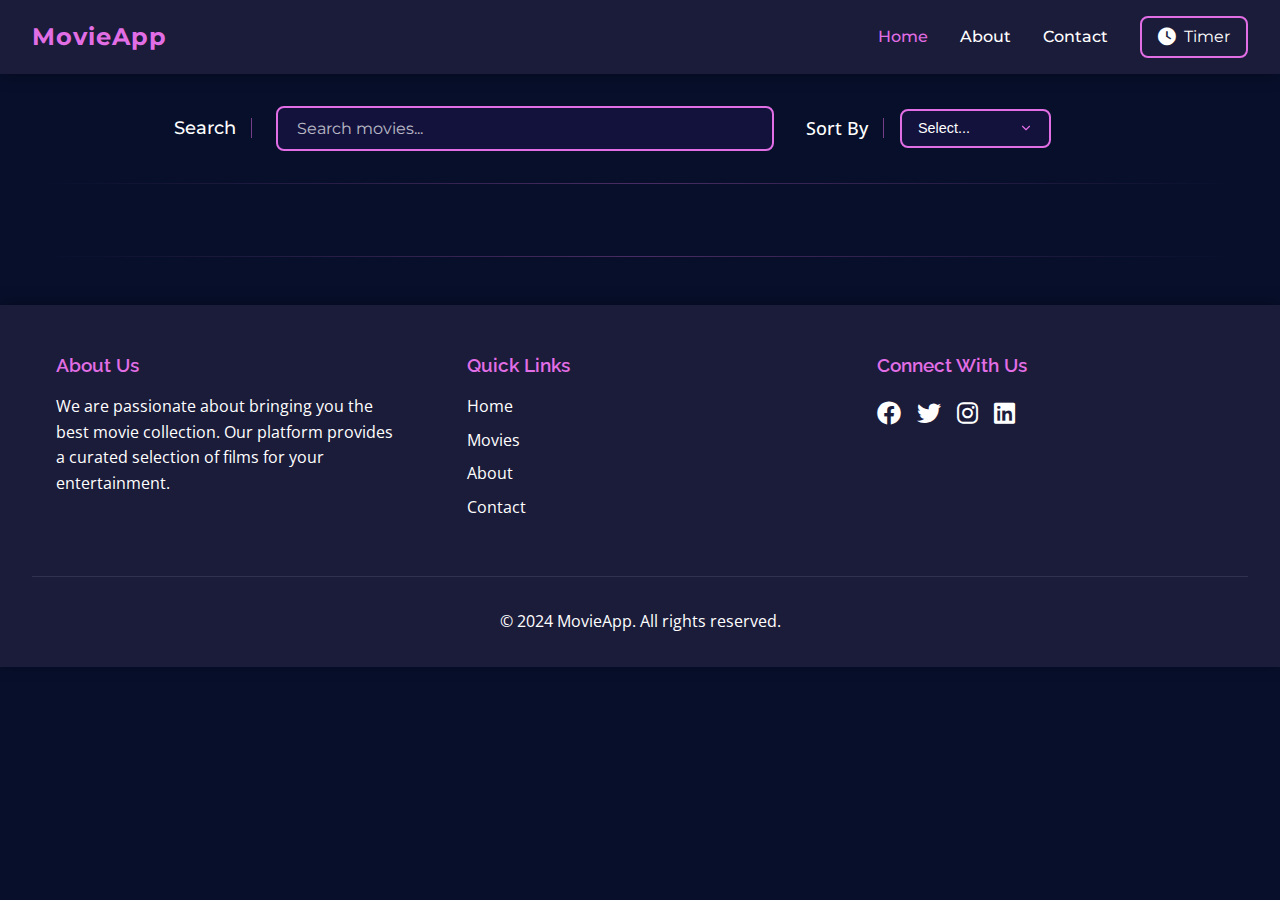
==== index.html @ 38003e54 "feat: Add timer modal with close button and navigation integration" ====
<!DOCTYPE html>
<html lang="en">
  <head>
    <meta charset="UTF-8" />
    <meta name="viewport" content="width=device-width, initial-scale=1.0" />
    <title>Movie App</title>
    <link
      rel="stylesheet"
      href="https://cdnjs.cloudflare.com/ajax/libs/font-awesome/6.0.0/css/all.min.css"
    />
    <link rel="stylesheet" href="styles.css" />
  </head>
  <body>
    <nav class="navbar">
      <a href="#" class="nav-brand">MovieApp</a>
      <div class="nav-links">
        <a href="#" class="active">Home</a>
        <a href="#">About</a>
        <a href="#">Contact</a>
        <button id="timerButton" class="timer-button">
          <i class="fas fa-clock"></i>
          <span id="timerButtonText">Timer</span>
        </button>
      </div>
    </nav>

    <div class="search-sort-container">
      <div class="search-wrapper">
        <span class="search-label">Search</span>
        <input type="text" id="searchInput" placeholder="Search movies..." />
      </div>
      <div class="sort-container">
        <span class="sort-label">Sort By</span>
        <select class="sort-select" title="Sort movies by">
          <option value="">Select...</option>
          <option value="name">Name (A-Z)</option>
          <option value="name-desc">Name (Z-A)</option>
          <option value="year">Year (Oldest)</option>
          <option value="year-desc">Year (Newest)</option>
          <option value="director">Director (A-Z)</option>
        </select>
      </div>
    </div>

    <div class="content-divider"></div>

    <main>
      <div class="container"></div>
    </main>

    <div class="content-divider"></div>

    <footer class="footer">
      <div class="footer-content">
        <div class="footer-section">
          <h3>About Us</h3>
          <p>
            We are passionate about bringing you the best movie collection. Our
            platform provides a curated selection of films for your
            entertainment.
          </p>
        </div>
        <div class="footer-section">
          <h3>Quick Links</h3>
          <a href="#">Home</a>
          <a href="#">Movies</a>
          <a href="#">About</a>
          <a href="#">Contact</a>
        </div>
        <div class="footer-section">
          <h3>Connect With Us</h3>
          <div class="social-links">
            <a href="#"><i class="fab fa-facebook"></i></a>
            <a href="#"><i class="fab fa-twitter"></i></a>
            <a href="#"><i class="fab fa-instagram"></i></a>
            <a href="#"><i class="fab fa-linkedin"></i></a>
          </div>
        </div>
      </div>
      <div class="footer-bottom">
        <p>&copy; 2024 MovieApp. All rights reserved.</p>
      </div>
    </footer>

    <div class="movie-details-container">
      <div class="movie-details">
        <div class="movie-poster">
          <img id="movie-poster" src="" alt="Movie Poster" />
        </div>
        <div class="movie-info">
          <h2 id="movie-title"></h2>
          <p id="movie-description"></p>
          <div class="movie-meta">
            <p>Year: <span id="movie-year"></span></p>
            <p>Director: <span id="movie-director"></span></p>
            <p>Price: <span id="movie-price"></span></p>
            <p>Actors: <span id="movie-actors"></span></p>
          </div>
          <div class="rating-section">
            <div class="stars">
              <i class="fas fa-star"></i>
              <i class="fas fa-star"></i>
              <i class="fas fa-star"></i>
              <i class="fas fa-star"></i>
              <i class="fas fa-star"></i>
            </div>
            <div id="rating-display"></div>
          </div>
          <div class="comments-section">
            <textarea
              id="comment-input"
              placeholder="Write your comment..."
            ></textarea>
            <button id="submit-comment">Submit Comment</button>
            <div id="comments-list"></div>
          </div>
        </div>
      </div>
    </div>

    <div class="timer-modal">
      <div class="timer-modal-content">
        <span class="close-timer">&times;</span>
        <div class="timer-controls">
          <input
            type="number"
            id="selectionTime"
            value="5"
            min="1"
            max="60"
            title="Selection time in minutes"
          />
          <button id="startSelectionTimer">Start Timer</button>
        </div>
        <div class="timer-displays">
          <div>
            Selection Timer: <span id="selectionTimerDisplay">00:00</span>
          </div>
          <div>Page Time: <span id="pageTimeDisplay">00:00:00</span></div>
        </div>
      </div>
    </div>

    <script src="js/script.js"></script>
  </body>
</html>
---- styles.css ----
/* assin font  */
@import url("https://fonts.googleapis.com/css2?family=Montserrat:wght@400;500;600;700&family=Open+Sans:wght@400;500;600&family=Raleway:wght@400;500;600;700&display=swap");

* {
  margin: 0;
  padding: 0;
  box-sizing: border-box;
}

:root {
  --primary-dark: #070f2b; /* color hunt guide*/
  --primary-light: #1b1b3a;
  --accent-color: #7e30e1;
  --accent-light: #e26ee5;
  --text-light: #ffffff;

  --font-primary: "Montserrat", sans-serif;
  --font-secondary: "Open Sans", sans-serif;
  --font-heading: "Raleway", sans-serif;
}

body {
  font-family: var(--font-secondary);
  background-color: var(--primary-dark);
  color: var(--text-light);
  line-height: 1.6;
  min-height: 100vh;
  padding: 0;
}

/* Define font , style . . .*/
h1,
h2,
h3,
h4,
h5,
h6 {
  font-family: var(--font-heading);
  font-weight: 600;
  line-height: 1.3;
}

.nav-brand {
  font-family: var(--font-primary);
  font-size: 1.5rem;
  font-weight: 700;
  color: var(--accent-light);
  text-decoration: none;
  letter-spacing: 1px;
}

.nav-links a {
  font-family: var(--font-primary);
  font-weight: 500;
}

.movie-info h2 {
  font-family: var(--font-heading);
  font-size: 1.5rem;
  font-weight: 600;
}

.movie-info p {
  font-family: var(--font-secondary);
  font-size: 0.95rem;
  line-height: 1.6;
}

.read-more-btn {
  font-family: var(--font-primary);
  font-weight: 500;
  letter-spacing: 0.5px;
}

.modal-body h2 {
  font-family: var(--font-heading);
  font-weight: 700;
}

.modal-body h3 {
  font-family: var(--font-heading);
  font-weight: 600;
}

.modal-body p {
  font-family: var(--font-secondary);
  line-height: 1.7;
}

.footer-section h3 {
  font-family: var(--font-heading);
  font-weight: 600;
}

.sort-label {
  color: var(--text-light);
  font-weight: 500;
  font-size: 1.1rem;
  position: relative;
  padding-right: 1rem;
}

.sort-label::after {
  content: "";
  position: absolute;
  right: 0;
  top: 50%;
  transform: translateY(-50%);
  width: 1px;
  height: 20px;
  background-color: var(--accent-light);
  opacity: 0.5;
}

.sort-select {
  padding: 0.6rem 2.5rem 0.6rem 1rem;
  border: 2px solid var(--accent-light);
  border-radius: 8px;
  background-color: rgba(126, 48, 225, 0.1);
  color: var(--text-light);
  font-size: 0.9rem;
  cursor: pointer;
  appearance: none;
  background-image: url("data:image/svg+xml;charset=UTF-8,%3csvg xmlns='http://www.w3.org/2000/svg' viewBox='0 0 24 24' fill='none' stroke='%23e26ee5' stroke-width='2' stroke-linecap='round' stroke-linejoin='round'%3e%3cpolyline points='6 9 12 15 18 9'%3e%3c/polyline%3e%3c/svg%3e");
  background-repeat: no-repeat;
  background-position: right 1rem center;
  background-size: 1em;
  transition: all 0.3s ease;
}

.sort-select:hover {
  background-color: rgba(126, 48, 225, 0.15);
  border-color: var(--accent-color);
}

.sort-select:focus {
  outline: none;
  border-color: var(--accent-color);
  box-shadow: 0 0 0 3px rgba(126, 48, 225, 0.2);
  background-color: rgba(126, 48, 225, 0.2);
}

.sort-select option {
  background-color: var(--primary-dark);
  color: var(--text-light);
  padding: 10px;
}

/* Assign  Navbar Styles */
.navbar {
  background: var(--primary-light);
  padding: 1rem 2rem;
  box-shadow: 0 2px 15px rgba(0, 0, 0, 0.3);
  position: sticky;
  top: 0;
  z-index: 1000;
  display: flex;
  justify-content: space-between;
  align-items: center;
  margin-bottom: 2rem;
}

.nav-links {
  display: flex;
  gap: 2rem;
}

.nav-links a {
  color: var(--text-light);
  text-decoration: none;
  font-weight: 500;
  transition: all 0.3s ease;
  position: relative;
  padding: 0.5rem 0;
}

.nav-links a::after {
  content: "";
  position: absolute;
  bottom: 0;
  left: 0;
  width: 0;
  height: 2px;
  background: var(--accent-light);
  transition: width 0.3s ease;
}

.nav-links a:hover::after {
  width: 100%;
}

.nav-links a.active {
  color: var(--accent-light);
}

.nav-links a:hover {
  color: var(--accent-light);
}

.timer-button {
  background: transparent;
  border: 2px solid var(--accent-light);
  color: var(--text-light);
  padding: 0.5rem 1rem;
  border-radius: 8px;
  cursor: pointer;
  display: flex;
  align-items: center;
  gap: 0.5rem;
  font-family: var(--font-primary);
  font-size: 1rem;
  transition: all 0.3s ease;
}

.timer-button:hover {
  background: rgba(126, 48, 225, 0.1);
  color: var(--accent-light);
}

.timer-button i {
  font-size: 1.1rem;
}

/* Container modify for navbar */
.container {
  display: grid;
  grid-template-columns: repeat(3, 1fr);
  gap: 2rem;
  width: 100%;
  max-width: 1200px;
  margin: 0 auto;
  padding: 20px;
}

.movie-card {
  background: #ffffff;
  border-radius: 15px;
  box-shadow: 0 10px 20px rgba(0, 0, 0, 0.2);
  overflow: hidden;
  display: flex;
  flex-direction: column;
  height: 100%;
  transition: all 0.3s ease;
  position: relative;
  animation: fadeIn 0.5s ease forwards;
}

.movie-card:hover {
  transform: translateY(-5px);
  box-shadow: 0 15px 30px rgba(0, 0, 0, 0.3);
}

.movie-card img {
  width: 100%;
  height: 400px;
  object-fit: cover;
}

.movie-info {
  padding: 1.5rem;
  background-color: #ffffff;
  color: #070f2b;
  flex-grow: 1;
  display: flex;
  flex-direction: column;
}

.movie-info h2 {
  font-size: 1.5rem;
  margin-bottom: 0.5rem;
  color: #070f2b;
}

.movie-info p {
  color: #666;
  font-size: 0.9rem;
  margin-bottom: 1rem;
  display: -webkit-box;
  -webkit-line-clamp: 3;
  -webkit-box-orient: vertical;
  overflow: hidden;
}

.movie-brief {
  margin-bottom: 1rem;
}

.movie-brief p {
  margin: 0.3rem 0;
  font-size: 0.9rem;
}

.read-more-btn {
  background-color: #070f2b;
  color: #ffffff;
  padding: 0.5rem 1rem;
  border: none;
  border-radius: 5px;
  cursor: pointer;
  transition: all 0.3s ease;
  margin-top: auto;
  text-align: center;
  text-decoration: none;
  display: inline-block;
  font-size: 0.9rem;
}

.read-more-btn:hover {
  background-color: #1a1f3d;
  transform: translateY(-2px);
}

.modal {
  display: none;
  position: fixed;
  top: 0;
  left: 0;
  width: 100%;
  height: 100%;
  background-color: rgba(0, 0, 0, 0.8);
  z-index: 1000;
  overflow-y: auto;
  padding: 20px;
}

.modal-content {
  background-color: #ffffff;
  margin: 5% auto;
  padding: 2rem;
  width: 90%;
  max-width: 800px;
  border-radius: 15px;
  position: relative;
  color: #070f2b;
}

.close-modal {
  position: absolute;
  right: 1rem;
  top: 1rem;
  font-size: 2rem;
  cursor: pointer;
  color: #070f2b;
  transition: all 0.3s ease;
}

.close-modal:hover {
  color: #ff0000;
  transform: scale(1.1);
}

.modal-body {
  margin-top: 1rem;
}

.modal-body h2 {
  font-size: 2rem;
  margin-bottom: 1rem;
  color: #070f2b;
}

.modal-body p {
  margin-bottom: 1.5rem;
  line-height: 1.6;
  color: #333;
}

.modal-body .movie-details {
  background-color: #f5f5f5;
  padding: 1rem;
  border-radius: 10px;
  margin-bottom: 1.5rem;
}

.modal-body .movie-details p {
  margin: 0.5rem 0;
  color: #070f2b;
}

.modal-body .actors {
  margin: 1.5rem 0;
}

.modal-body .actors h3 {
  color: #070f2b;
  margin-bottom: 1rem;
}

.modal-body .actors ul {
  list-style: none;
  display: flex;
  flex-wrap: wrap;
  gap: 0.5rem;
}

.modal-body .actors li {
  background-color: #f0f0f0;
  padding: 0.5rem 1rem;
  border-radius: 20px;
  font-size: 0.9rem;
}

.modal-body .rating-section {
  margin: 1.5rem 0;
  text-align: center;
}

.modal-body .stars {
  display: flex;
  gap: 0.5rem;
  justify-content: center;
  margin: 1rem 0;
}

.modal-body .stars i {
  font-size: 1.5rem;
  color: #ddd;
  cursor: pointer;
  transition: all 0.3s ease;
}

.modal-body .stars i:hover,
.modal-body .stars i.active {
  color: #ffd700;
}

.modal-body .comment-form {
  margin: 1.5rem 0;
}

.modal-body .comment-input {
  width: 100%;
  padding: 1rem;
  border: 1px solid #ddd;
  border-radius: 10px;
  margin-bottom: 1rem;
  resize: vertical;
  min-height: 100px;
  font-family: inherit;
}

.modal-body .submit-comment {
  background-color: #070f2b;
  color: #ffffff;
  padding: 0.8rem 1.5rem;
  border: none;
  border-radius: 5px;
  cursor: pointer;
  transition: all 0.3s ease;
}

.modal-body .submit-comment:hover {
  background-color: #1a1f3d;
}

.modal-body .comments-list {
  margin-top: 1.5rem;
}

.modal-body .comment {
  background-color: #f5f5f5;
  padding: 1rem;
  border-radius: 10px;
  margin-bottom: 1rem;
}

/* Responsive Design */
@media (max-width: 1024px) {
  .container {
    grid-template-columns: repeat(2, 1fr);
  }
}

@media (max-width: 768px) {
  .navbar {
    flex-direction: column;
    padding: 1rem;
  }

  .nav-brand {
    margin-bottom: 1rem;
  }

  .nav-links {
    gap: 1rem;
    flex-wrap: wrap;
    justify-content: center;
  }

  .container {
    grid-template-columns: 1fr;
  }

  .movie-card img {
    height: 350px;
  }
}

@media (max-width: 480px) {
  .movie-card img {
    height: 300px;
  }

  .movie-info {
    padding: 1rem;
  }

  .movie-info h2 {
    font-size: 1.2rem;
  }
}

/* Footer Styles */
.footer {
  background: var(--primary-light);
  padding: 2rem;
  margin-top: 3rem;
  box-shadow: 0 -2px 15px rgba(0, 0, 0, 0.3);
}

.footer-content {
  max-width: 1200px;
  margin: 0 auto;
  display: grid;
  grid-template-columns: repeat(3, 1fr);
  gap: 2rem;
}

.footer-section {
  padding: 1rem;
}

.footer-section h3 {
  color: var(--accent-light);
  margin-bottom: 1rem;
  font-size: 1.2rem;
}

.footer-section p,
.footer-section a {
  color: var(--text-light);
  text-decoration: none;
  margin-bottom: 0.5rem;
  display: block;
  transition: color 0.3s ease;
}

.footer-section a:hover {
  color: var(--accent-light);
}

.footer-bottom {
  text-align: center;
  margin-top: 2rem;
  padding-top: 2rem;
  border-top: 1px solid rgba(255, 255, 255, 0.1);
  color: var(--text-light);
}

.social-links {
  display: flex;
  gap: 1rem;
  margin-top: 1rem;
}

.social-links a {
  color: var(--text-light);
  font-size: 1.5rem;
  transition: color 0.3s ease;
}

.social-links a:hover {
  color: var(--accent-light);
}

/* Update responsive design for footer */
@media (max-width: 768px) {
  .footer-content {
    grid-template-columns: 1fr;
    text-align: center;
  }

  .social-links {
    justify-content: center;
  }
}

/* Sort By Section Styles */
.sort-section {
  margin: 0 auto 2rem;
  max-width: 800px;
  padding: 0 1.5rem;
}

.sort-container {
  display: flex;
  align-items: center;
  gap: 1rem;
}

.search-label {
  color: var(--text-light);
  font-weight: 500;
  font-size: 1.1rem;
  font-family: var(--font-primary);
  position: relative;
  padding-right: 1rem;
}

.search-label::after {
  content: "";
  position: absolute;
  right: 0;
  top: 50%;
  transform: translateY(-50%);
  width: 1px;
  height: 20px;
  background-color: var(--accent-light);
  opacity: 0.5;
}

#searchInput {
  width: 100%;
  padding: 0.7rem 1.2rem;
  border: 2px solid var(--accent-light);
  border-radius: 8px;
  background-color: rgba(126, 48, 225, 0.1);
  color: var(--text-light);
  font-size: 1rem;
  font-family: var(--font-primary);
  transition: all 0.3s ease;
}

#searchInput::placeholder {
  color: var(--text-light);
  opacity: 0.7;
}

#searchInput:hover {
  background-color: rgba(126, 48, 225, 0.15);
  border-color: var(--accent-color);
}

#searchInput:focus {
  outline: none;
  border-color: var(--accent-color);
  box-shadow: 0 0 0 3px rgba(126, 48, 225, 0.2);
  background-color: rgba(126, 48, 225, 0.2);
}

/* Divider Style */
.content-divider {
  max-width: 1200px;
  margin: 0 auto 2rem;
  height: 1px;
  background: linear-gradient(
    to right,
    transparent,
    var(--accent-light),
    transparent
  );
  opacity: 0.3;
}

/* Search and Sort Container Styles */
.search-sort-container {
  display: flex;
  justify-content: center;
  align-items: center;
  gap: 2rem;
  margin: 2rem auto;
  max-width: 1200px;
  padding: 0 1.5rem;
}

/* Search Input Styles */
.search-wrapper {
  flex: 1;
  max-width: 600px;
  display: flex;
  align-items: center;
  gap: 1.5rem;
}

/* Sort Section Styles */
.sort-container {
  display: flex;
  align-items: center;
  gap: 1rem;
  min-width: 300px;
}

/* Responsive Design */
@media (max-width: 768px) {
  .search-sort-container {
    flex-direction: column;
    gap: 1.5rem;
  }

  .search-wrapper,
  .sort-container {
    width: 100%;
    max-width: 100%;
    flex-direction: column;
    align-items: stretch;
  }

  .search-label,
  .sort-label {
    text-align: left;
    padding-right: 0;
  }

  .search-label::after,
  .sort-label::after {
    display: none;
  }

  #searchInput,
  .sort-select {
    width: 100%;
  }
}

.movie-rating {
  margin: 1rem 0;
  text-align: center;
}

.movie-rating p {
  margin-bottom: 0.5rem;
  color: #070f2b;
}

.stars-display {
  display: flex;
  gap: 0.3rem;
  justify-content: center;
  margin-bottom: 1rem;
}

.stars-display i {
  font-size: 1.2rem;
  color: #ddd;
}

.stars-display i.active {
  color: #ffd700;
}

/* Animation Keyframes */
@keyframes fadeIn {
  from {
    opacity: 0;
    transform: translateY(20px);
  }
  to {
    opacity: 1;
    transform: translateY(0);
  }
}

/* No Results Message Styles */
.no-results {
  text-align: center;
  padding: 2rem;
  color: var(--text-light);
  font-size: 1.2rem;
  grid-column: 1 / -1;
  background-color: rgba(126, 48, 225, 0.1);
  border-radius: 8px;
  margin: 2rem auto;
  max-width: 600px;
}

/* Timer Styles */
.timer-container {
  display: flex;
  gap: 20px;
  align-items: center;
  margin-left: auto;
  padding: 0 20px;
}

.movie-selection-timer {
  display: flex;
  align-items: center;
  gap: 10px;
  background: rgba(255, 255, 255, 0.1);
  padding: 8px 15px;
  border-radius: 20px;
}

.movie-selection-timer input {
  width: 80px;
  padding: 0.7rem 1.2rem;
  border: 2px solid var(--accent-light);
  border-radius: 8px;
  background-color: rgba(126, 48, 225, 0.1);
  color: var(--text-light);
  font-family: var(--font-primary);
  font-size: 1rem;
  transition: all 0.3s ease;
}

.movie-selection-timer input:hover {
  background-color: rgba(126, 48, 225, 0.15);
  border-color: var(--accent-color);
}

.movie-selection-timer input:focus {
  outline: none;
  border-color: var(--accent-color);
  box-shadow: 0 0 0 3px rgba(126, 48, 225, 0.2);
  background-color: rgba(126, 48, 225, 0.2);
}

.movie-selection-timer input::placeholder {
  color: var(--text-light);
  opacity: 0.7;
}

.movie-selection-timer button {
  padding: 0.7rem 1.2rem;
  border: 2px solid var(--accent-light);
  border-radius: 8px;
  background-color: rgba(126, 48, 225, 0.1);
  color: var(--text-light);
  cursor: pointer;
  transition: all 0.3s ease;
  font-family: var(--font-primary);
  font-size: 1rem;
}

.movie-selection-timer button:hover {
  background-color: rgba(126, 48, 225, 0.15);
  border-color: var(--accent-color);
}

.movie-selection-timer button:focus {
  outline: none;
  border-color: var(--accent-color);
  box-shadow: 0 0 0 3px rgba(126, 48, 225, 0.2);
  background-color: rgba(126, 48, 225, 0.2);
}

#selectionTimerDisplay {
  color: white;
  font-weight: bold;
}

.page-time-timer {
  color: white;
  font-size: 0.9em;
}

.movie-details-container {
  max-width: 1200px;
  margin: 2rem auto;
  padding: 0 1rem;
  display: none;
}

.movie-details {
  display: flex;
  gap: 2rem;
  background: #fff;
  padding: 2rem;
  border-radius: 8px;
  box-shadow: 0 2px 4px rgba(0, 0, 0, 0.1);
}

.movie-poster {
  flex: 0 0 300px;
}

.movie-poster img {
  width: 100%;
  height: auto;
  border-radius: 4px;
}

.movie-info {
  flex: 1;
}

.movie-info h2 {
  margin: 0 0 1rem;
  color: #333;
}

.movie-meta {
  margin: 1rem 0;
}

.movie-meta p {
  margin: 0.5rem 0;
  color: #666;
}

.rating-section {
  margin: 1rem 0;
}

.stars {
  color: #ffd700;
  font-size: 1.5rem;
  cursor: pointer;
}

.stars i {
  margin-right: 0.25rem;
}

.comments-section {
  margin-top: 2rem;
}

#comment-input {
  width: 100%;
  min-height: 100px;
  padding: 0.5rem;
  margin-bottom: 1rem;
  border: 1px solid #ddd;
  border-radius: 4px;
  resize: vertical;
}

#submit-comment {
  background: #007bff;
  color: white;
  border: none;
  padding: 0.5rem 1rem;
  border-radius: 4px;
  cursor: pointer;
}

#submit-comment:hover {
  background: #0056b3;
}

#comments-list {
  margin-top: 1rem;
}

/* Timer Modal Styles */
.timer-modal {
  display: none;
  position: fixed;
  top: 0;
  left: 0;
  width: 100%;
  height: 100%;
  background-color: rgba(0, 0, 0, 0.8);
  z-index: 1000;
  justify-content: center;
  align-items: center;
}

.timer-modal-content {
  background: var(--primary-light);
  padding: 2rem;
  border-radius: 15px;
  box-shadow: 0 5px 15px rgba(0, 0, 0, 0.3);
  position: relative;
  min-width: 300px;
  border: 1px solid var(--accent-light);
}

.close-timer {
  position: absolute;
  right: 1rem;
  top: 1rem;
  font-size: 1.5rem;
  cursor: pointer;
  color: var(--accent-light);
  transition: all 0.3s ease;
}

.close-timer:hover {
  color: #ff4444;
  transform: scale(1.1);
}

.timer-controls {
  display: flex;
  gap: 1rem;
  margin-bottom: 1.5rem;
  align-items: center;
}

.timer-controls input {
  width: 80px;
  padding: 0.5rem;
  border: 2px solid var(--accent-light);
  border-radius: 8px;
  background-color: rgba(126, 48, 225, 0.1);
  color: var(--text-light);
  font-size: 1rem;
  text-align: center;
}

.timer-controls button {
  background-color: var(--accent-color);
  color: white;
  border: none;
  padding: 0.5rem 1rem;
  border-radius: 8px;
  cursor: pointer;
  transition: all 0.3s ease;
}

.timer-controls button:hover {
  background-color: var(--accent-light);
}

.timer-displays {
  display: flex;
  flex-direction: column;
  gap: 1rem;
  color: var(--text-light);
  font-size: 1.1rem;
}

.timer-displays div {
  display: flex;
  justify-content: space-between;
  align-items: center;
  padding: 0.5rem;
  background: rgba(126, 48, 225, 0.1);
  border-radius: 8px;
}

#selectionTimerDisplay,
#pageTimeDisplay {
  font-weight: bold;
  color: var(--accent-light);
}
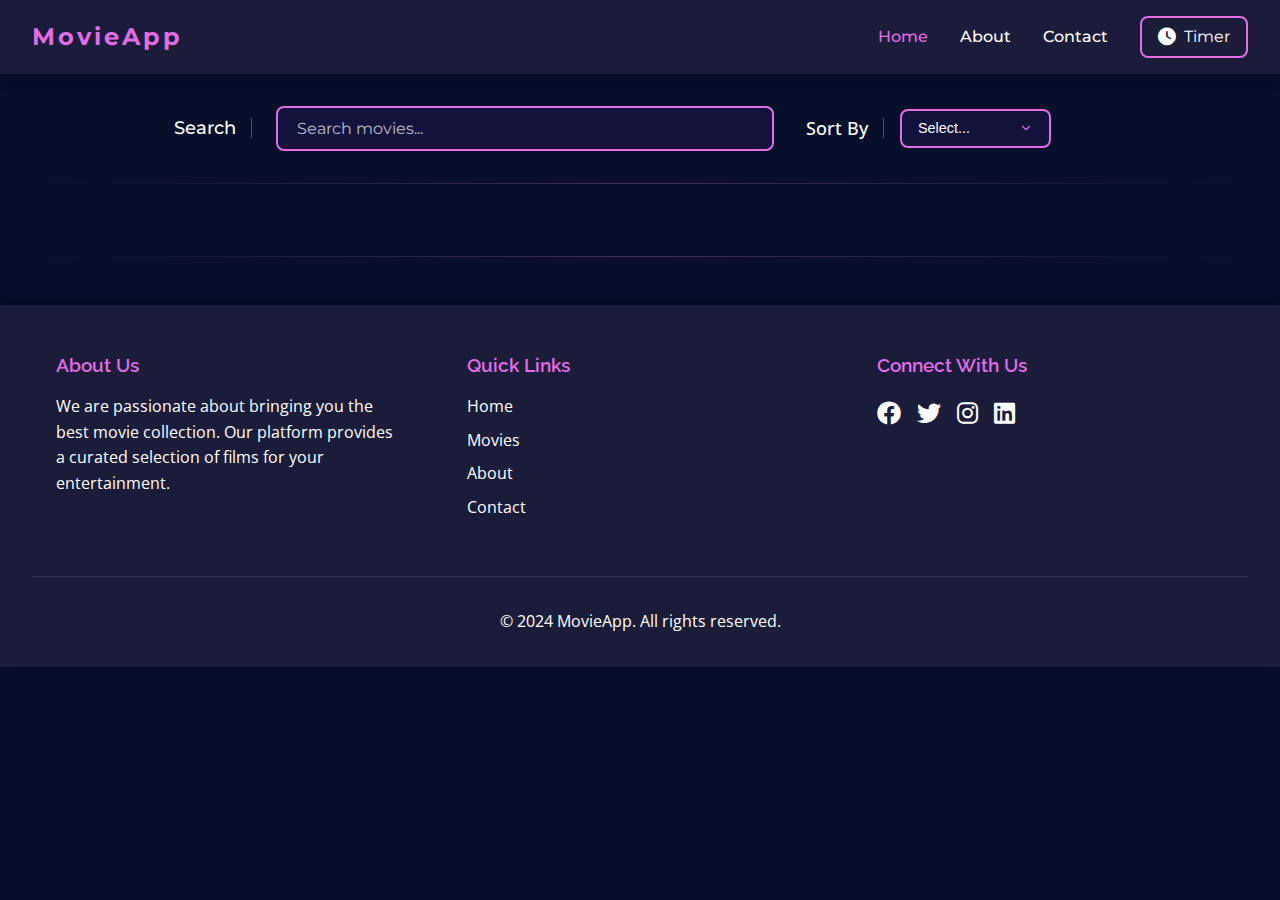
==== commit 333dafe4: "feat: Add bouncing animation to navbar logo" ====
--- a/index.html
+++ b/index.html
@@ -12,7 +12,16 @@
   </head>
   <body>
     <nav class="navbar">
-      <a href="#" class="nav-brand">MovieApp</a>
+      <a href="#" class="nav-brand">
+        <span class="logo-text">M</span>
+        <span class="logo-text">o</span>
+        <span class="logo-text">v</span>
+        <span class="logo-text">i</span>
+        <span class="logo-text">e</span>
+        <span class="logo-text">A</span>
+        <span class="logo-text">p</span>
+        <span class="logo-text">p</span>
+      </a>
       <div class="nav-links">
         <a href="#" class="active">Home</a>
         <a href="#">About</a>
--- a/styles.css
+++ b/styles.css
@@ -47,6 +47,62 @@
   color: var(--accent-light);
   text-decoration: none;
   letter-spacing: 1px;
+  display: flex;
+  align-items: center;
+  gap: 2px;
+}
+
+.logo-text {
+  display: inline-block;
+  transform: translateY(0);
+  transition: transform 0.3s ease;
+  color: var(--accent-light);
+  font-weight: bold;
+  font-size: 1.5rem;
+}
+
+.nav-brand:hover .logo-text {
+  animation: bounceUp 0.5s ease forwards;
+}
+
+.nav-brand:hover .logo-text:nth-child(2) {
+  animation-delay: 0.1s;
+}
+
+.nav-brand:hover .logo-text:nth-child(3) {
+  animation-delay: 0.2s;
+}
+
+.nav-brand:hover .logo-text:nth-child(4) {
+  animation-delay: 0.3s;
+}
+
+.nav-brand:hover .logo-text:nth-child(5) {
+  animation-delay: 0.4s;
+}
+
+.nav-brand:hover .logo-text:nth-child(6) {
+  animation-delay: 0.5s;
+}
+
+.nav-brand:hover .logo-text:nth-child(7) {
+  animation-delay: 0.6s;
+}
+
+.nav-brand:hover .logo-text:nth-child(8) {
+  animation-delay: 0.7s;
+}
+
+@keyframes bounceUp {
+  0% {
+    transform: translateY(0);
+  }
+  50% {
+    transform: translateY(-10px);
+  }
+  100% {
+    transform: translateY(0);
+  }
 }
 
 .nav-links a {
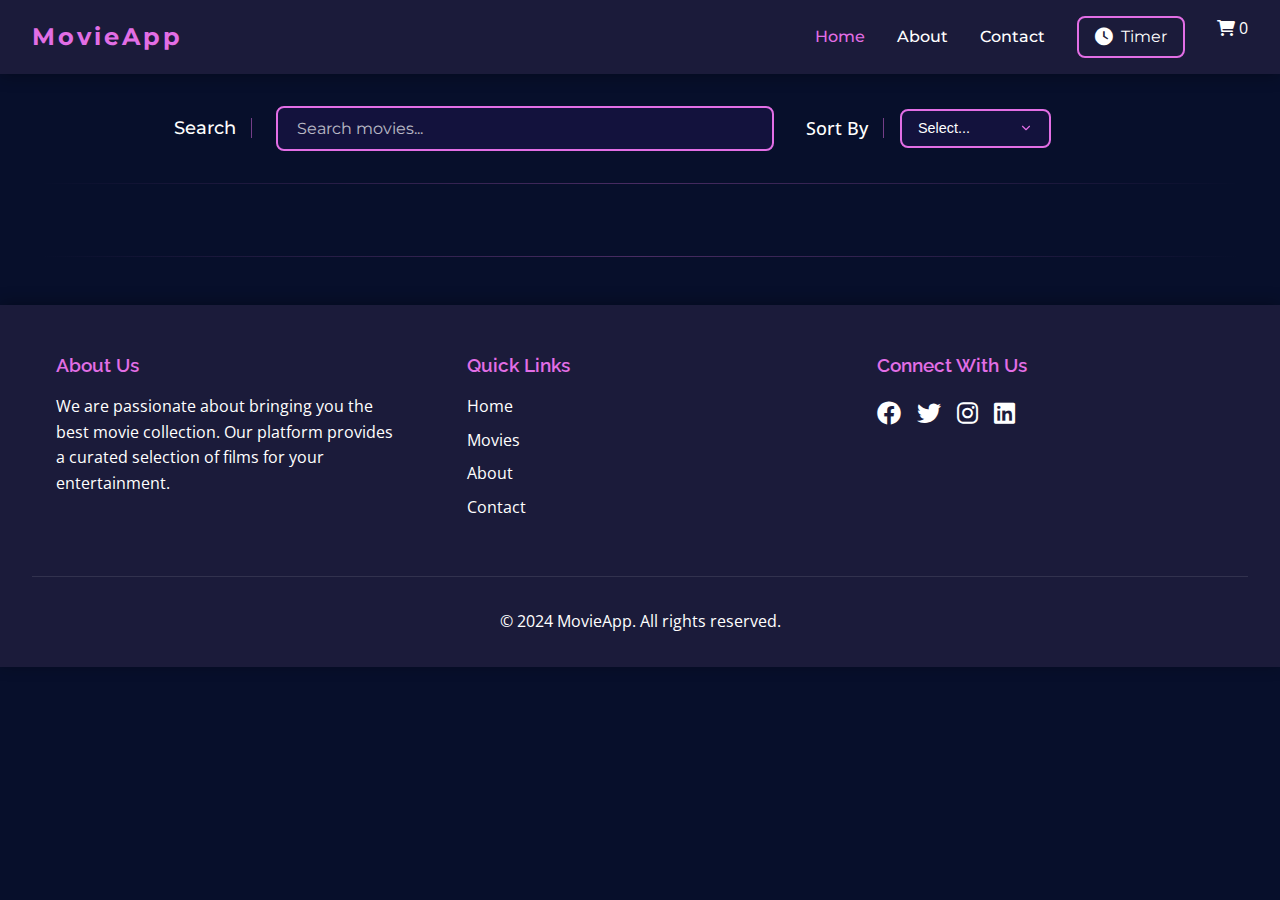
==== commit e4723819: "test" ====
--- a/index.html
+++ b/index.html
@@ -30,6 +30,9 @@
           <i class="fas fa-clock"></i>
           <span id="timerButtonText">Timer</span>
         </button>
+        <div class="cart">
+          <i class="fas fa-shopping-cart"></i>
+          <span id="cartCount">0</span>
       </div>
     </nav>
 
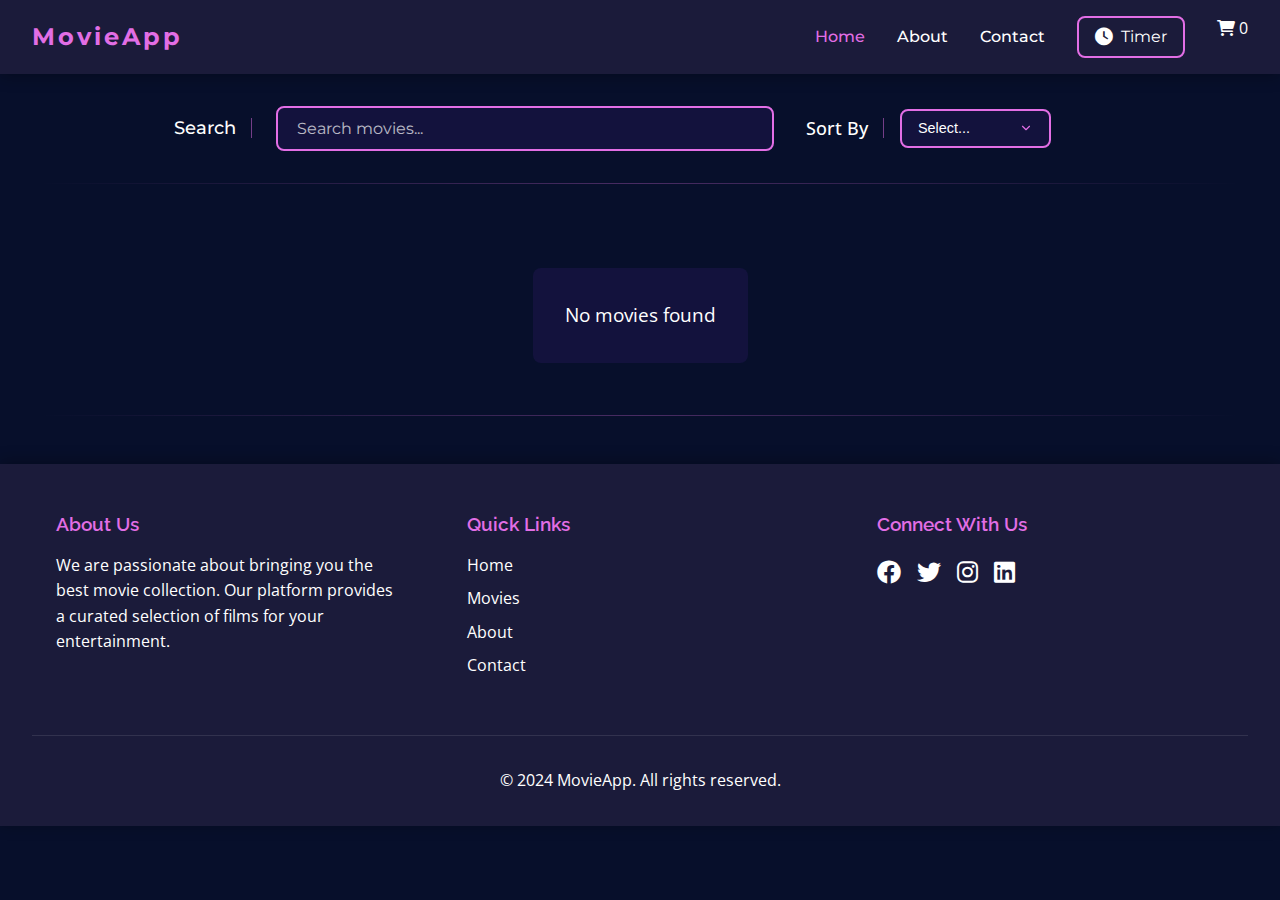
==== commit 297fd05d: "Complete submission with all files" ====
--- a/index.html
+++ b/index.html
@@ -33,6 +33,7 @@
         <div class="cart">
           <i class="fas fa-shopping-cart"></i>
           <span id="cartCount">0</span>
+        </div>
       </div>
     </nav>
 
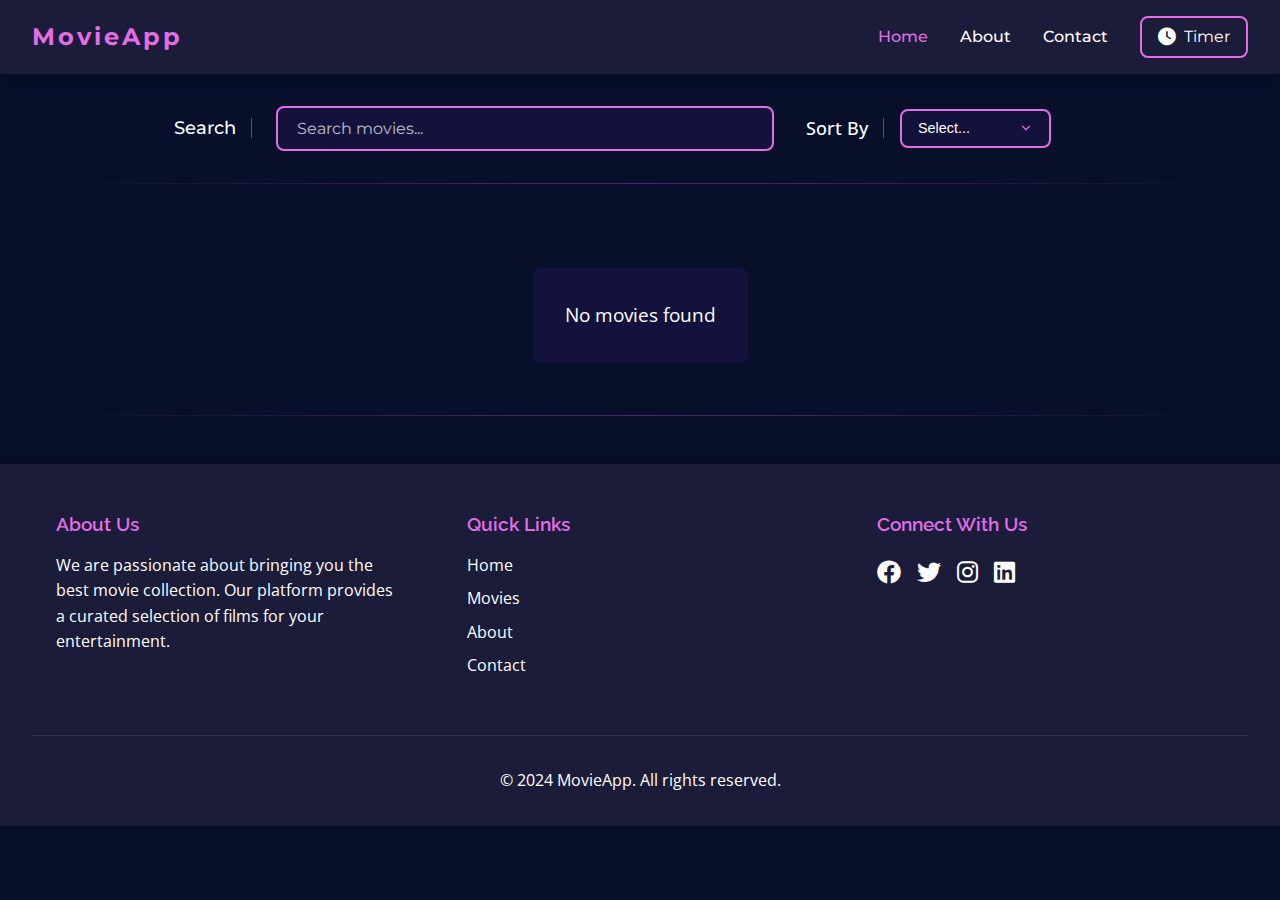
==== commit 2e198134: "FixedBug" ====
--- a/index.html
+++ b/index.html
@@ -30,10 +30,6 @@
           <i class="fas fa-clock"></i>
           <span id="timerButtonText">Timer</span>
         </button>
-        <div class="cart">
-          <i class="fas fa-shopping-cart"></i>
-          <span id="cartCount">0</span>
-        </div>
       </div>
     </nav>
 
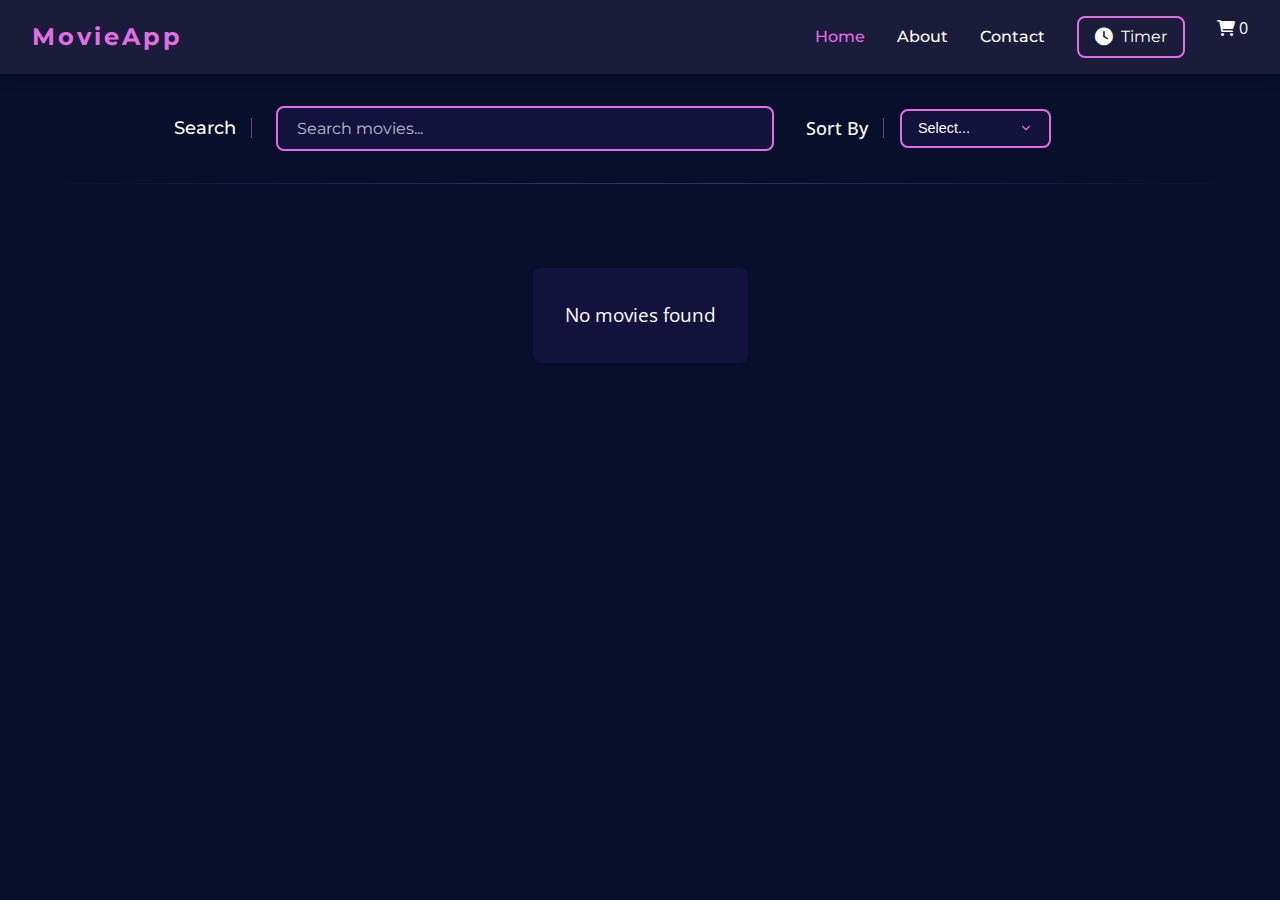
==== commit d6e2e0e4: "Final version: Improved data management, fixed rating display, and updated documentation" ====
--- a/index.html
+++ b/index.html
@@ -30,6 +30,10 @@
           <i class="fas fa-clock"></i>
           <span id="timerButtonText">Timer</span>
         </button>
+        <div class="cart">
+          <i class="fas fa-shopping-cart"></i>
+          <span id="cartCount">0</span>
+        </div>
       </div>
     </nav>
 
@@ -53,43 +57,7 @@
 
     <div class="content-divider"></div>
 
-    <main>
-      <div class="container"></div>
-    </main>
-
-    <div class="content-divider"></div>
-
-    <footer class="footer">
-      <div class="footer-content">
-        <div class="footer-section">
-          <h3>About Us</h3>
-          <p>
-            We are passionate about bringing you the best movie collection. Our
-            platform provides a curated selection of films for your
-            entertainment.
-          </p>
-        </div>
-        <div class="footer-section">
-          <h3>Quick Links</h3>
-          <a href="#">Home</a>
-          <a href="#">Movies</a>
-          <a href="#">About</a>
-          <a href="#">Contact</a>
-        </div>
-        <div class="footer-section">
-          <h3>Connect With Us</h3>
-          <div class="social-links">
-            <a href="#"><i class="fab fa-facebook"></i></a>
-            <a href="#"><i class="fab fa-twitter"></i></a>
-            <a href="#"><i class="fab fa-instagram"></i></a>
-            <a href="#"><i class="fab fa-linkedin"></i></a>
-          </div>
-        </div>
-      </div>
-      <div class="footer-bottom">
-        <p>&copy; 2024 MovieApp. All rights reserved.</p>
-      </div>
-    </footer>
+    <div class="container"></div>
 
     <div class="movie-details-container">
       <div class="movie-details">
--- a/styles.css
+++ b/styles.css
@@ -296,20 +296,29 @@
   display: flex;
   flex-direction: column;
   height: 100%;
-  transition: all 0.3s ease;
+  transition: all 0.3s cubic-bezier(0.4, 0, 0.2, 1);
   position: relative;
   animation: fadeIn 0.5s ease forwards;
 }
 
 .movie-card:hover {
-  transform: translateY(-5px);
-  box-shadow: 0 15px 30px rgba(0, 0, 0, 0.3);
+  transform: translateY(-10px) scale(1.02);
+  box-shadow: 0 20px 40px rgba(0, 0, 0, 0.3);
 }
 
 .movie-card img {
   width: 100%;
   height: 400px;
   object-fit: cover;
+  transition: opacity 0.3s ease;
+}
+
+.movie-card img[src=""] {
+  opacity: 0;
+}
+
+.movie-card img:not([src=""]) {
+  opacity: 1;
 }
 
 .movie-info {
@@ -359,6 +368,26 @@
   text-decoration: none;
   display: inline-block;
   font-size: 0.9rem;
+  position: relative;
+  overflow: hidden;
+}
+
+.read-more-btn::after {
+  content: "";
+  position: absolute;
+  top: 50%;
+  left: 50%;
+  width: 0;
+  height: 0;
+  background: rgba(255, 255, 255, 0.2);
+  border-radius: 50%;
+  transform: translate(-50%, -50%);
+  transition: width 0.6s, height 0.6s;
+}
+
+.read-more-btn:hover::after {
+  width: 300px;
+  height: 300px;
 }
 
 .read-more-btn:hover {
@@ -377,6 +406,14 @@
   z-index: 1000;
   overflow-y: auto;
   padding: 20px;
+  opacity: 0;
+  visibility: hidden;
+  transition: opacity 0.3s ease, visibility 0.3s ease;
+}
+
+.modal.show {
+  opacity: 1;
+  visibility: visible;
 }
 
 .modal-content {
@@ -388,6 +425,12 @@
   border-radius: 15px;
   position: relative;
   color: #070f2b;
+  transform: translateY(-20px);
+  transition: transform 0.3s ease;
+}
+
+.modal.show .modal-content {
+  transform: translateY(0);
 }
 
 .close-modal {
@@ -503,6 +546,26 @@
   border-radius: 5px;
   cursor: pointer;
   transition: all 0.3s ease;
+  position: relative;
+  overflow: hidden;
+}
+
+.modal-body .submit-comment::after {
+  content: "";
+  position: absolute;
+  top: 50%;
+  left: 50%;
+  width: 0;
+  height: 0;
+  background: rgba(255, 255, 255, 0.2);
+  border-radius: 50%;
+  transform: translate(-50%, -50%);
+  transition: width 0.6s, height 0.6s;
+}
+
+.modal-body .submit-comment:hover::after {
+  width: 300px;
+  height: 300px;
 }
 
 .modal-body .submit-comment:hover {
@@ -549,6 +612,14 @@
 
   .movie-card img {
     height: 350px;
+  }
+
+  .movie-info h2 {
+    font-size: 1.3rem;
+  }
+
+  .movie-info p {
+    font-size: 0.9rem;
   }
 }
 
@@ -1092,3 +1163,125 @@
   font-weight: bold;
   color: var(--accent-light);
 }
+
+/* Loading Spinner Styles */
+.loading-spinner {
+  display: none;
+  position: fixed;
+  top: 0;
+  left: 0;
+  width: 100%;
+  height: 100%;
+  background: rgba(7, 15, 43, 0.9);
+  justify-content: center;
+  align-items: center;
+  flex-direction: column;
+  z-index: 9999;
+}
+
+.loading-spinner p {
+  color: var(--text-light);
+  margin-top: 1rem;
+  font-size: 1.2rem;
+}
+
+.spinner {
+  width: 50px;
+  height: 50px;
+  border: 5px solid var(--accent-light);
+  border-top: 5px solid transparent;
+  border-radius: 50%;
+  animation: spin 1s linear infinite;
+}
+
+@keyframes spin {
+  0% {
+    transform: rotate(0deg);
+  }
+  100% {
+    transform: rotate(360deg);
+  }
+}
+
+/* Error Message Styles */
+.error-message {
+  text-align: center;
+  padding: 2rem;
+  color: var(--text-light);
+  background: rgba(255, 0, 0, 0.1);
+  border-radius: 8px;
+  margin: 2rem auto;
+  max-width: 600px;
+}
+
+.error-message i {
+  font-size: 2rem;
+  color: #ff4444;
+  margin-bottom: 1rem;
+}
+
+.error-message p {
+  font-size: 1.1rem;
+  margin: 0;
+}
+
+/* Add Smooth Scroll Behavior */
+html {
+  scroll-behavior: smooth;
+}
+
+/* Improve Button Hover Effects */
+.submit-comment,
+.error-action-btn {
+  position: relative;
+  overflow: hidden;
+}
+
+.submit-comment::after,
+.error-action-btn::after {
+  content: "";
+  position: absolute;
+  top: 50%;
+  left: 50%;
+  width: 0;
+  height: 0;
+  background: rgba(255, 255, 255, 0.2);
+  border-radius: 50%;
+  transform: translate(-50%, -50%);
+  transition: width 0.6s, height 0.6s;
+}
+
+.submit-comment:hover::after,
+.error-action-btn:hover::after {
+  width: 300px;
+  height: 300px;
+}
+
+/* Add Dark Mode Support */
+@media (prefers-color-scheme: dark) {
+  .movie-card {
+    background: var(--primary-dark);
+    color: var(--text-light);
+  }
+
+  .movie-info {
+    background: var(--primary-dark);
+    color: var(--text-light);
+  }
+
+  .modal-content {
+    background: var(--primary-dark);
+    color: var(--text-light);
+  }
+}
+
+/* Add Responsive Typography */
+@media (max-width: 768px) {
+  .error-code {
+    font-size: 8rem;
+  }
+
+  .error-message {
+    font-size: 1rem;
+  }
+}
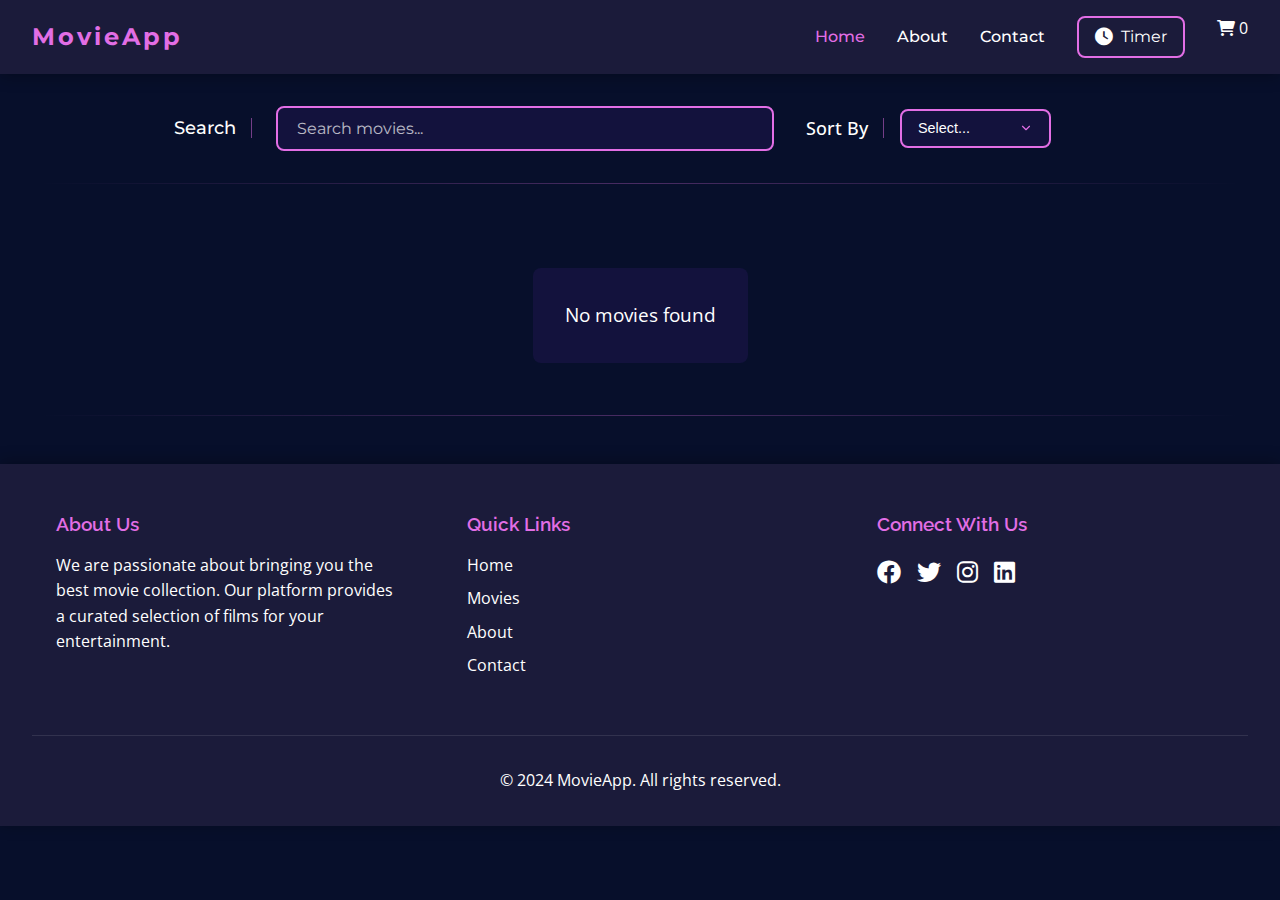
==== commit ce51a47f: "Update card styles and read more button" ====
--- a/index.html
+++ b/index.html
@@ -8,7 +8,7 @@
       rel="stylesheet"
       href="https://cdnjs.cloudflare.com/ajax/libs/font-awesome/6.0.0/css/all.min.css"
     />
-    <link rel="stylesheet" href="styles.css" />
+    <link rel="stylesheet" href="styles.css?v=1.0.1" />
   </head>
   <body>
     <nav class="navbar">
@@ -33,7 +33,6 @@
         <div class="cart">
           <i class="fas fa-shopping-cart"></i>
           <span id="cartCount">0</span>
-        </div>
       </div>
     </nav>
 
@@ -57,7 +56,43 @@
 
     <div class="content-divider"></div>
 
-    <div class="container"></div>
+    <main>
+      <div class="container"></div>
+    </main>
+
+    <div class="content-divider"></div>
+
+    <footer class="footer">
+      <div class="footer-content">
+        <div class="footer-section">
+          <h3>About Us</h3>
+          <p>
+            We are passionate about bringing you the best movie collection. Our
+            platform provides a curated selection of films for your
+            entertainment.
+          </p>
+        </div>
+        <div class="footer-section">
+          <h3>Quick Links</h3>
+          <a href="#">Home</a>
+          <a href="#">Movies</a>
+          <a href="#">About</a>
+          <a href="#">Contact</a>
+        </div>
+        <div class="footer-section">
+          <h3>Connect With Us</h3>
+          <div class="social-links">
+            <a href="#"><i class="fab fa-facebook"></i></a>
+            <a href="#"><i class="fab fa-twitter"></i></a>
+            <a href="#"><i class="fab fa-instagram"></i></a>
+            <a href="#"><i class="fab fa-linkedin"></i></a>
+          </div>
+        </div>
+      </div>
+      <div class="footer-bottom">
+        <p>&copy; 2024 MovieApp. All rights reserved.</p>
+      </div>
+    </footer>
 
     <div class="movie-details-container">
       <div class="movie-details">
@@ -120,4 +155,4 @@
 
     <script src="js/script.js"></script>
   </body>
-</html>
+</html>--- a/styles.css
+++ b/styles.css
@@ -123,241 +123,8 @@
 }
 
 .read-more-btn {
-  font-family: var(--font-primary);
-  font-weight: 500;
-  letter-spacing: 0.5px;
-}
-
-.modal-body h2 {
-  font-family: var(--font-heading);
-  font-weight: 700;
-}
-
-.modal-body h3 {
-  font-family: var(--font-heading);
-  font-weight: 600;
-}
-
-.modal-body p {
-  font-family: var(--font-secondary);
-  line-height: 1.7;
-}
-
-.footer-section h3 {
-  font-family: var(--font-heading);
-  font-weight: 600;
-}
-
-.sort-label {
-  color: var(--text-light);
-  font-weight: 500;
-  font-size: 1.1rem;
-  position: relative;
-  padding-right: 1rem;
-}
-
-.sort-label::after {
-  content: "";
-  position: absolute;
-  right: 0;
-  top: 50%;
-  transform: translateY(-50%);
-  width: 1px;
-  height: 20px;
-  background-color: var(--accent-light);
-  opacity: 0.5;
-}
-
-.sort-select {
-  padding: 0.6rem 2.5rem 0.6rem 1rem;
-  border: 2px solid var(--accent-light);
-  border-radius: 8px;
-  background-color: rgba(126, 48, 225, 0.1);
-  color: var(--text-light);
-  font-size: 0.9rem;
-  cursor: pointer;
-  appearance: none;
-  background-image: url("data:image/svg+xml;charset=UTF-8,%3csvg xmlns='http://www.w3.org/2000/svg' viewBox='0 0 24 24' fill='none' stroke='%23e26ee5' stroke-width='2' stroke-linecap='round' stroke-linejoin='round'%3e%3cpolyline points='6 9 12 15 18 9'%3e%3c/polyline%3e%3c/svg%3e");
-  background-repeat: no-repeat;
-  background-position: right 1rem center;
-  background-size: 1em;
-  transition: all 0.3s ease;
-}
-
-.sort-select:hover {
-  background-color: rgba(126, 48, 225, 0.15);
-  border-color: var(--accent-color);
-}
-
-.sort-select:focus {
-  outline: none;
-  border-color: var(--accent-color);
-  box-shadow: 0 0 0 3px rgba(126, 48, 225, 0.2);
-  background-color: rgba(126, 48, 225, 0.2);
-}
-
-.sort-select option {
   background-color: var(--primary-dark);
   color: var(--text-light);
-  padding: 10px;
-}
-
-/* Assign  Navbar Styles */
-.navbar {
-  background: var(--primary-light);
-  padding: 1rem 2rem;
-  box-shadow: 0 2px 15px rgba(0, 0, 0, 0.3);
-  position: sticky;
-  top: 0;
-  z-index: 1000;
-  display: flex;
-  justify-content: space-between;
-  align-items: center;
-  margin-bottom: 2rem;
-}
-
-.nav-links {
-  display: flex;
-  gap: 2rem;
-}
-
-.nav-links a {
-  color: var(--text-light);
-  text-decoration: none;
-  font-weight: 500;
-  transition: all 0.3s ease;
-  position: relative;
-  padding: 0.5rem 0;
-}
-
-.nav-links a::after {
-  content: "";
-  position: absolute;
-  bottom: 0;
-  left: 0;
-  width: 0;
-  height: 2px;
-  background: var(--accent-light);
-  transition: width 0.3s ease;
-}
-
-.nav-links a:hover::after {
-  width: 100%;
-}
-
-.nav-links a.active {
-  color: var(--accent-light);
-}
-
-.nav-links a:hover {
-  color: var(--accent-light);
-}
-
-.timer-button {
-  background: transparent;
-  border: 2px solid var(--accent-light);
-  color: var(--text-light);
-  padding: 0.5rem 1rem;
-  border-radius: 8px;
-  cursor: pointer;
-  display: flex;
-  align-items: center;
-  gap: 0.5rem;
-  font-family: var(--font-primary);
-  font-size: 1rem;
-  transition: all 0.3s ease;
-}
-
-.timer-button:hover {
-  background: rgba(126, 48, 225, 0.1);
-  color: var(--accent-light);
-}
-
-.timer-button i {
-  font-size: 1.1rem;
-}
-
-/* Container modify for navbar */
-.container {
-  display: grid;
-  grid-template-columns: repeat(3, 1fr);
-  gap: 2rem;
-  width: 100%;
-  max-width: 1200px;
-  margin: 0 auto;
-  padding: 20px;
-}
-
-.movie-card {
-  background: #ffffff;
-  border-radius: 15px;
-  box-shadow: 0 10px 20px rgba(0, 0, 0, 0.2);
-  overflow: hidden;
-  display: flex;
-  flex-direction: column;
-  height: 100%;
-  transition: all 0.3s cubic-bezier(0.4, 0, 0.2, 1);
-  position: relative;
-  animation: fadeIn 0.5s ease forwards;
-}
-
-.movie-card:hover {
-  transform: translateY(-10px) scale(1.02);
-  box-shadow: 0 20px 40px rgba(0, 0, 0, 0.3);
-}
-
-.movie-card img {
-  width: 100%;
-  height: 400px;
-  object-fit: cover;
-  transition: opacity 0.3s ease;
-}
-
-.movie-card img[src=""] {
-  opacity: 0;
-}
-
-.movie-card img:not([src=""]) {
-  opacity: 1;
-}
-
-.movie-info {
-  padding: 1.5rem;
-  background-color: #ffffff;
-  color: #070f2b;
-  flex-grow: 1;
-  display: flex;
-  flex-direction: column;
-}
-
-.movie-info h2 {
-  font-size: 1.5rem;
-  margin-bottom: 0.5rem;
-  color: #070f2b;
-}
-
-.movie-info p {
-  color: #666;
-  font-size: 0.9rem;
-  margin-bottom: 1rem;
-  display: -webkit-box;
-  -webkit-line-clamp: 3;
-  -webkit-box-orient: vertical;
-  overflow: hidden;
-}
-
-.movie-brief {
-  margin-bottom: 1rem;
-}
-
-.movie-brief p {
-  margin: 0.3rem 0;
-  font-size: 0.9rem;
-}
-
-.read-more-btn {
-  background-color: #070f2b;
-  color: #ffffff;
   padding: 0.5rem 1rem;
   border: none;
   border-radius: 5px;
@@ -370,29 +137,241 @@
   font-size: 0.9rem;
   position: relative;
   overflow: hidden;
-}
-
-.read-more-btn::after {
+  font-weight: 500;
+}
+
+.read-more-btn:hover {
+  background-color: var(--primary-light);
+  transform: translateY(-2px);
+}
+
+.modal-body h2 {
+  font-family: var(--font-heading);
+  font-weight: 700;
+}
+
+.modal-body h3 {
+  font-family: var(--font-heading);
+  font-weight: 600;
+}
+
+.modal-body p {
+  font-family: var(--font-secondary);
+  line-height: 1.7;
+}
+
+.footer-section h3 {
+  font-family: var(--font-heading);
+  font-weight: 600;
+}
+
+.sort-label {
+  color: var(--text-light);
+  font-weight: 500;
+  font-size: 1.1rem;
+  position: relative;
+  padding-right: 1rem;
+}
+
+.sort-label::after {
   content: "";
   position: absolute;
+  right: 0;
   top: 50%;
-  left: 50%;
+  transform: translateY(-50%);
+  width: 1px;
+  height: 20px;
+  background-color: var(--accent-light);
+  opacity: 0.5;
+}
+
+.sort-select {
+  padding: 0.6rem 2.5rem 0.6rem 1rem;
+  border: 2px solid var(--accent-light);
+  border-radius: 8px;
+  background-color: rgba(126, 48, 225, 0.1);
+  color: var(--text-light);
+  font-size: 0.9rem;
+  cursor: pointer;
+  appearance: none;
+  background-image: url("data:image/svg+xml;charset=UTF-8,%3csvg xmlns='http://www.w3.org/2000/svg' viewBox='0 0 24 24' fill='none' stroke='%23e26ee5' stroke-width='2' stroke-linecap='round' stroke-linejoin='round'%3e%3cpolyline points='6 9 12 15 18 9'%3e%3c/polyline%3e%3c/svg%3e");
+  background-repeat: no-repeat;
+  background-position: right 1rem center;
+  background-size: 1em;
+  transition: all 0.3s ease;
+}
+
+.sort-select:hover {
+  background-color: rgba(126, 48, 225, 0.15);
+  border-color: var(--accent-color);
+}
+
+.sort-select:focus {
+  outline: none;
+  border-color: var(--accent-color);
+  box-shadow: 0 0 0 3px rgba(126, 48, 225, 0.2);
+  background-color: rgba(126, 48, 225, 0.2);
+}
+
+.sort-select option {
+  background-color: var(--primary-dark);
+  color: var(--text-light);
+  padding: 10px;
+}
+
+/* Assign  Navbar Styles */
+.navbar {
+  background: var(--primary-light);
+  padding: 1rem 2rem;
+  box-shadow: 0 2px 15px rgba(0, 0, 0, 0.3);
+  position: sticky;
+  top: 0;
+  z-index: 1000;
+  display: flex;
+  justify-content: space-between;
+  align-items: center;
+  margin-bottom: 2rem;
+}
+
+.nav-links {
+  display: flex;
+  gap: 2rem;
+}
+
+.nav-links a {
+  color: var(--text-light);
+  text-decoration: none;
+  font-weight: 500;
+  transition: all 0.3s ease;
+  position: relative;
+  padding: 0.5rem 0;
+}
+
+.nav-links a::after {
+  content: "";
+  position: absolute;
+  bottom: 0;
+  left: 0;
   width: 0;
-  height: 0;
-  background: rgba(255, 255, 255, 0.2);
-  border-radius: 50%;
-  transform: translate(-50%, -50%);
-  transition: width 0.6s, height 0.6s;
-}
-
-.read-more-btn:hover::after {
-  width: 300px;
-  height: 300px;
-}
-
-.read-more-btn:hover {
-  background-color: #1a1f3d;
-  transform: translateY(-2px);
+  height: 2px;
+  background: var(--accent-light);
+  transition: width 0.3s ease;
+}
+
+.nav-links a:hover::after {
+  width: 100%;
+}
+
+.nav-links a.active {
+  color: var(--accent-light);
+}
+
+.nav-links a:hover {
+  color: var(--accent-light);
+}
+
+.timer-button {
+  background: transparent;
+  border: 2px solid var(--accent-light);
+  color: var(--text-light);
+  padding: 0.5rem 1rem;
+  border-radius: 8px;
+  cursor: pointer;
+  display: flex;
+  align-items: center;
+  gap: 0.5rem;
+  font-family: var(--font-primary);
+  font-size: 1rem;
+  transition: all 0.3s ease;
+}
+
+.timer-button:hover {
+  background: rgba(126, 48, 225, 0.1);
+  color: var(--accent-light);
+}
+
+.timer-button i {
+  font-size: 1.1rem;
+}
+
+/* Container modify for navbar */
+.container {
+  display: grid;
+  grid-template-columns: repeat(3, 1fr);
+  gap: 2rem;
+  width: 100%;
+  max-width: 1200px;
+  margin: 0 auto;
+  padding: 20px;
+}
+
+.movie-card {
+  background-color: #ffffff !important;
+  border-radius: 15px;
+  box-shadow: 0 10px 20px rgba(0, 0, 0, 0.2);
+  overflow: hidden;
+  display: flex;
+  flex-direction: column;
+  height: 100%;
+  transition: all 0.3s cubic-bezier(0.4, 0, 0.2, 1);
+  position: relative;
+  animation: fadeIn 0.5s ease forwards;
+  border: 1px solid var(--accent-light);
+}
+
+.movie-card:hover {
+  transform: translateY(-10px) scale(1.02);
+  box-shadow: 0 20px 40px rgba(0, 0, 0, 0.3);
+}
+
+.movie-card img {
+  width: 100%;
+  height: 400px;
+  object-fit: cover;
+  transition: opacity 0.3s ease;
+}
+
+.movie-card img[src=""] {
+  opacity: 0;
+}
+
+.movie-card img:not([src=""]) {
+  opacity: 1;
+}
+
+.movie-info {
+  padding: 1.5rem;
+  background-color: #ffffff !important;
+  color: var(--primary-dark);
+  flex-grow: 1;
+  display: flex;
+  flex-direction: column;
+}
+
+.movie-info h2 {
+  font-size: 1.5rem;
+  margin-bottom: 0.5rem;
+  color: var(--primary-dark);
+}
+
+.movie-info p {
+  color: #666;
+  font-size: 0.9rem;
+  margin-bottom: 1rem;
+  display: -webkit-box;
+  -webkit-line-clamp: 3;
+  -webkit-box-orient: vertical;
+  overflow: hidden;
+}
+
+.movie-brief {
+  margin-bottom: 1rem;
+}
+
+.movie-brief p {
+  margin: 0.3rem 0;
+  font-size: 0.9rem;
+  color: #666;
 }
 
 .modal {
